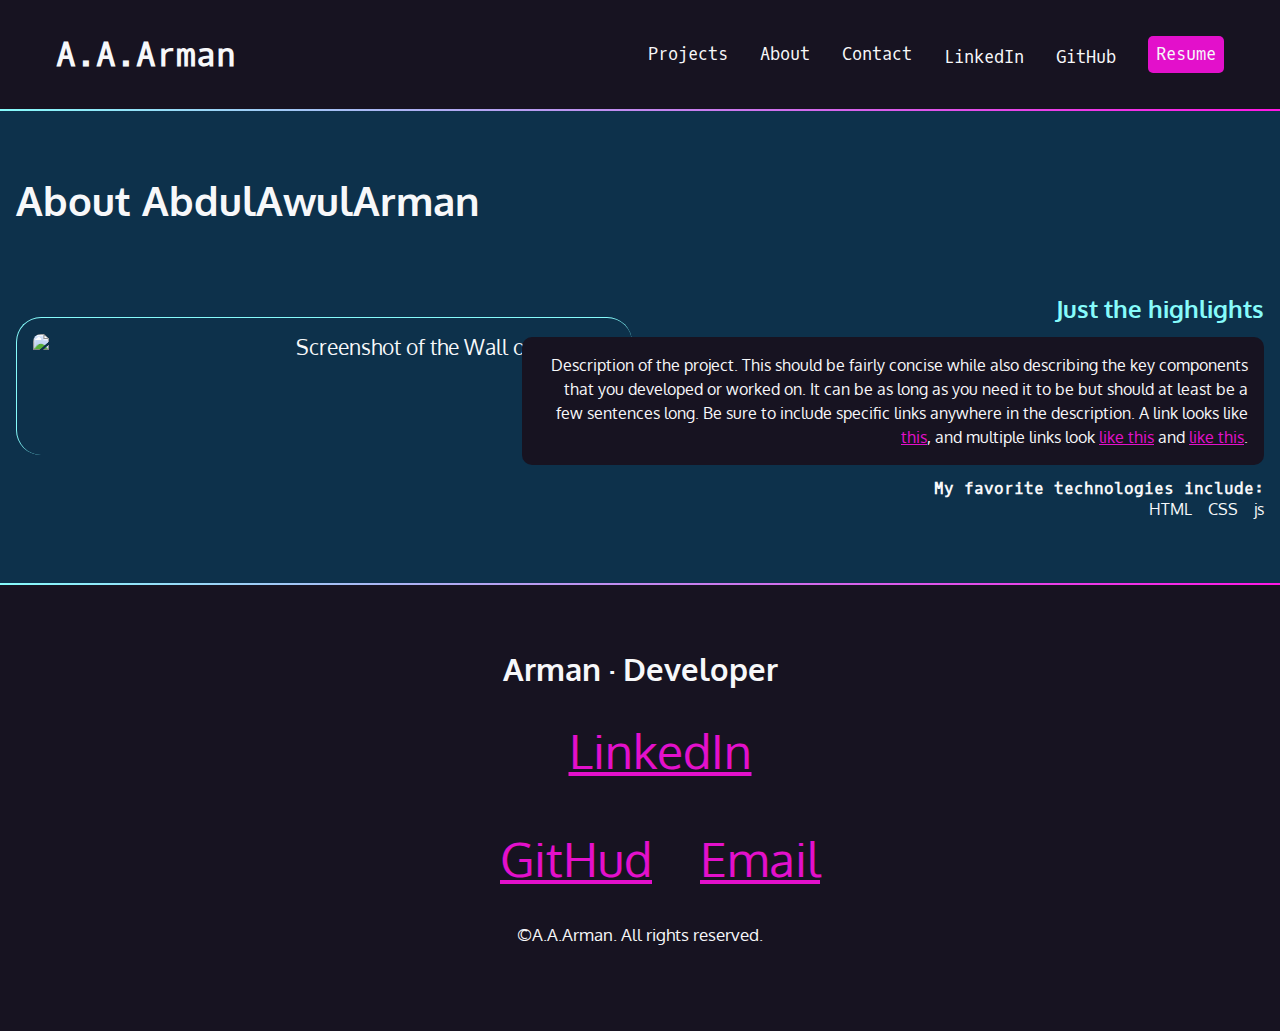
==== about_page.html @ c034ca2e "update about page" ====
<!DOCTYPE html>
<html lang="en">

<head>
    <meta charset="UTF-8">
    <meta name="viewport" content="width=device-width, initial-scale=1.0">
    <!-- google font -->
  <link rel="preconnect" href="https://fonts.googleapis.com" />
  <link rel="preconnect" href="https://fonts.gstatic.com" crossorigin />
  <link href="https://fonts.googleapis.com/css2?family=Oxygen&family=Oxygen+Mono&display=swap" rel="stylesheet" />
    <!-- fontawesome cdn -->
    <link rel="stylesheet" href="https://cdnjs.cloudflare.com/ajax/libs/font-awesome/6.5.1/css/all.min.css"
        integrity="sha512-DTOQO9RWCH3ppGqcWaEA1BIZOC6xxalwEsw9c2QQeAIftl+Vegovlnee1c9QX4TctnWMn13TZye+giMm8e2LwA=="
        crossorigin="anonymous" referrerpolicy="no-referrer" />
         <!-- style sheet -->
    <link rel="stylesheet" href="style.css">
    <title>About Me</title>
</head>

<body>
    <!-- navbar section -->
    <nav>
        <ul>
            <li>
                <h1><a href="/index.html"><span class="fa-solid fa-code"></span> <span>A.A.Arman</span></a></h1>
            </li>
            <li><a href="#">Projects</a></li>
            <li><a href="#">About</a></li>
            <li><a href="#">Contact</a></li>
            <li><a href="#"><span aria-hidden="true" class="fa-brands fa-linkedin"></span> <span
                        class="sr-only">LinkedIn</span></a></li>
            <li><a href="#"><span aria-hidden="true" class="fa-brands fa-github"></span><span
                        class="sr-only">GitHub</span></a></li>
            <li><a class="button" href="#">Resume</a></li>
        </ul>
    </nav>

    <!-- the gradient line -->
    <div class="line"></div>

    <!-- about section start here -->
    <div class="project-div">
        <div class="for-width">
        <section id="project">
            <h2>About AbdulAwulArman</h2>
            <div>

                <article>

                    <div class="project-text">
                        <h3>Just the highlights</h3>

                        <p>Description of the project. This should be fairly concise while
                            also describing the key components that you developed or worked
                            on. It can be as long as you need it to be but should at least be
                            a few sentences long. Be sure to include specific links anywhere
                            in the description. A link looks like
                            <a href="https://frontendmasters.github.io/grid-flexbox-v2/">this</a>, and multiple links
                            look <a href="#">like this</a> and
                            <a href="#">like this</a>.
                        </p>
                        <h4>My favorite technologies include:</h4>
                        <ul>
                            <li>HTML</li>
                            <li>CSS</li>
                            <li>js</li>
                        </ul>
                    </div>

                    <img src="https://assets.codepen.io/296057/fem-gettingstartedcss-ch5-1.png"
                        alt="Screenshot of the Wall of Wonder." />
                </article>
        </section>
    </div>
    </div>

    <!-- the gradient line -->
    <div class="line"></div>

    <!-- footer section start here -->
    <footer>
        <h2>Arman &middot; Developer </h2>

        <ul>
            <li>
                <a href="#"><span class="fa-brands fa-linkedin" aria-hidden="true"></span> <span
                        class="sr-only">LinkedIn</span></a>
            </li>
            <li>
                <a href="#"><span class="fa-brands fa-github" aria-hidden="true"></span> <span
                        class="sr-only">GitHud</span></a>
            </li>
            <li>
                <a href="#"><span class="fa-solid fa-envelope" aria-hidden="true"></span> <span
                        class="sr-only">Email</span></a>
            </li>
        </ul>
        <p><small>&copy;A.A.Arman. All rights reserved.</small></p>
    </footer>

</body>

</html>
---- style.css ----
@import url('https://fonts.googleapis.com/css2?family=Noto+Sans:ital,wght@0,100;0,200;0,300;0,400;0,500;0,600;0,700;0,800;0,900;1,100;1,200;1,300;1,400;1,500;1,600;1,700;1,800;1,900&family=Oxygen:wght@300;400;700&family=Playfair+Display:ital,wght@0,400;0,700;0,800;1,900&family=Poppins:ital,wght@0,100;0,200;0,300;0,400;0,500;0,600;0,700;0,800;1,100;1,200;1,300;1,400&family=Young+Serif&display=swap');

:root {
    --black: #171321;
    --dkblue: #0d314b;
    --plum: #4b0d49;
    --hotmag: #ff17e4;
    --magenta: #e310cb;
    --aqua: #86fbfb;
    --white: #f7f8fa;
    --font-size: 1.3rem;
    --mono: "Oxygen mono", monospace;
    --sans:'Oxygen', sans-serif;
  }

  html{
    box-sizing: border-box;
}


*,*::after,*::before{
  box-sizing: inherit;
  /* padding: 0;
  margin: 0; */
  
}

/* give the body and html 100% width and height  */
html,body{
    height: 100%;
    width: 100%;
}

/* remove the default margin and padding */
body {
    font-family:var(--sans);
    background-color: var(--black);
    color:var(--white);
    font-size: var(--font-size);
    margin: 0;
    padding:0;
  }

  h1,h2,h3{
    margin:0;
  }

  a{
    color: var(--magenta);
  }
  
  a:hover{
    color: var(--hotmag);
    text-decoration: none;
  }

  img{
    width: 100%;
  }

  /* navbar section */
  nav{
    font-family: var(--mono);
    font-size: 80%;
    padding: 1rem;
  }

  nav ul{
    list-style-type: none;
    display: flex;
    flex-wrap: wrap;
    justify-content: center;
    align-items: center;
    gap: 2rem;
    padding: 0px;
  }

  nav h1 a{
    font-size: var(--sans);
  }

  nav li:first-child{
    flex-basis: 100%;
    text-align: center;
  }

  nav a{
    color: var(--white);
    text-decoration: none;
    /* we want to full click able area so we give display block */
    display: block;
  }

  nav a:hover{
    color: var(--magenta);
  }

  nav [class*='fa-']{
    /* font size 150% means that add 50% size with base size (100%+50%) */
    font-size: 150%;
    color:var(--aqua )
  }

  nav h1 [class*='fa-']{
    /* font size 150% means that add 50% size with base size (100%+50%) */
    font-size: 100%;
    color:var(--aqua )
  }

  nav a:hover, nav [class*='fa-']:hover{
    color: var(--hotmag);
  }

  .button{
    background-color: var(--magenta);
    padding:.5rem;
    border-radius: 5px;
  }

  .button:hover{
    color:white;
  }



  /* intro section */
  #intro{
      padding:4rem 1rem 10rem .5rem;
      max-width: 1200px;
      margin:0 auto;
  }

  #intro p{
    font-size: 1rem;
    

  }

  .name{
    font-family:var(--mono);
  }

  .name span{
    display: block;
    color: aqua;
    font-size: 4rem;
    font-family: var(--sans);
  }

  #intro h2{
    font-size: 4rem;
    font-weight: normal;
  }

  /* project section start here */
  .project-div{
    background-color: var(--dkblue);
  }

  #project{
    padding: 4rem 1rem;
  }

  #project h2{
    font-size: 2.5rem;
    margin-bottom:calc(2.5rem*1.5) ;
    
  }

  #project h3{
    color: var(--aqua);
  }

  #project h4{
    font-size: 1rem;
    font-family: var(--mono);
    margin: 0;
  }

  #project p{
    background-color:var(--black) ;
    padding: 1rem;
    border-radius: 10px;
    margin: .8rem 0;
    font-size: 1rem;
    line-height: 1.5;
  }

  #project ul {
    list-style: none;
     display: flex;
     gap: 1rem;
     padding: 0;
     margin: 0;
     flex-flow: row wrap;
     justify-content: flex start;
     font-size: 1rem;
  }

  #project img{
    margin: 2rem 0 4rem 0;
    border-top: 1px solid var(--aqua);
    border-left: 1px solid var(--aqua);
    border-radius: 25px;
    padding:1rem;
  }

  /* contact section start here */
 .contact-div{
  background-color: var(--plum);
 }

 #contact {
  width: 400px;
  
  text-align: center;
  font-family:var(--sans);
  padding: 2rem 0;
  margin: 0 auto;
 }

 #contact p:first-child{
  font-weight:bold;
  font-size: 2rem;
 }

 #contact  a{
   color: var(--white);
   background-color: var(--magenta);
   text-decoration: none;
   padding: .5rem;
   border-radius: 6px;
   font-family: var(--mono);
   word-spacing: 2px;
   margin: 1rem 0;
   display: inline-block;
 }

 #contact a:hover{
  background-color: var(--hotmag);
 }

 /* footer start here */ 
 footer ul{
  list-style: none;
 }
 footer{
  padding: 4rem 0;
  text-align: center;
 }

 footer ul{
  width: 400px;
  display: flex;
  margin: 2rem auto;
  justify-content: center;
  gap: 3rem;
  font-size: 3rem;
  flex-flow: row wrap;

 }

 footer li a [class*='fa-']{
   font-size: 3rem;
 }


 .line{
  background: rgb(134,251,251);
background: linear-gradient(90deg, rgba(134,251,251,1) 0%, rgba(134,251,251,1) 0%, rgba(255,23,228,1) 100%);
  height: 2px;
 }


 @media  all and (min-width:850px) {

  nav{
    max-width: 1200px;
    margin:0 auto;
  }
  
  nav ul li:first-child{
    flex-basis:auto;
    text-align: left;
    margin-right:auto ;
  }

  
 }

 @media all and (min-width:550px) {
  
  article{
    display: grid;
    grid-template-columns: repeat(10,1fr);
    gap: 1rem;
    text-align: right;
  }

  article img{
    grid-column: 1/6;
    grid-row: 1/2;
  }

  article div{
    grid-column: 5/11;
    order: 2;
    grid-row: 1/2;
    text-align: right;
    margin-top: .5rem;
  }
  #project ul{
    justify-content: flex-end;
  }

  
 }
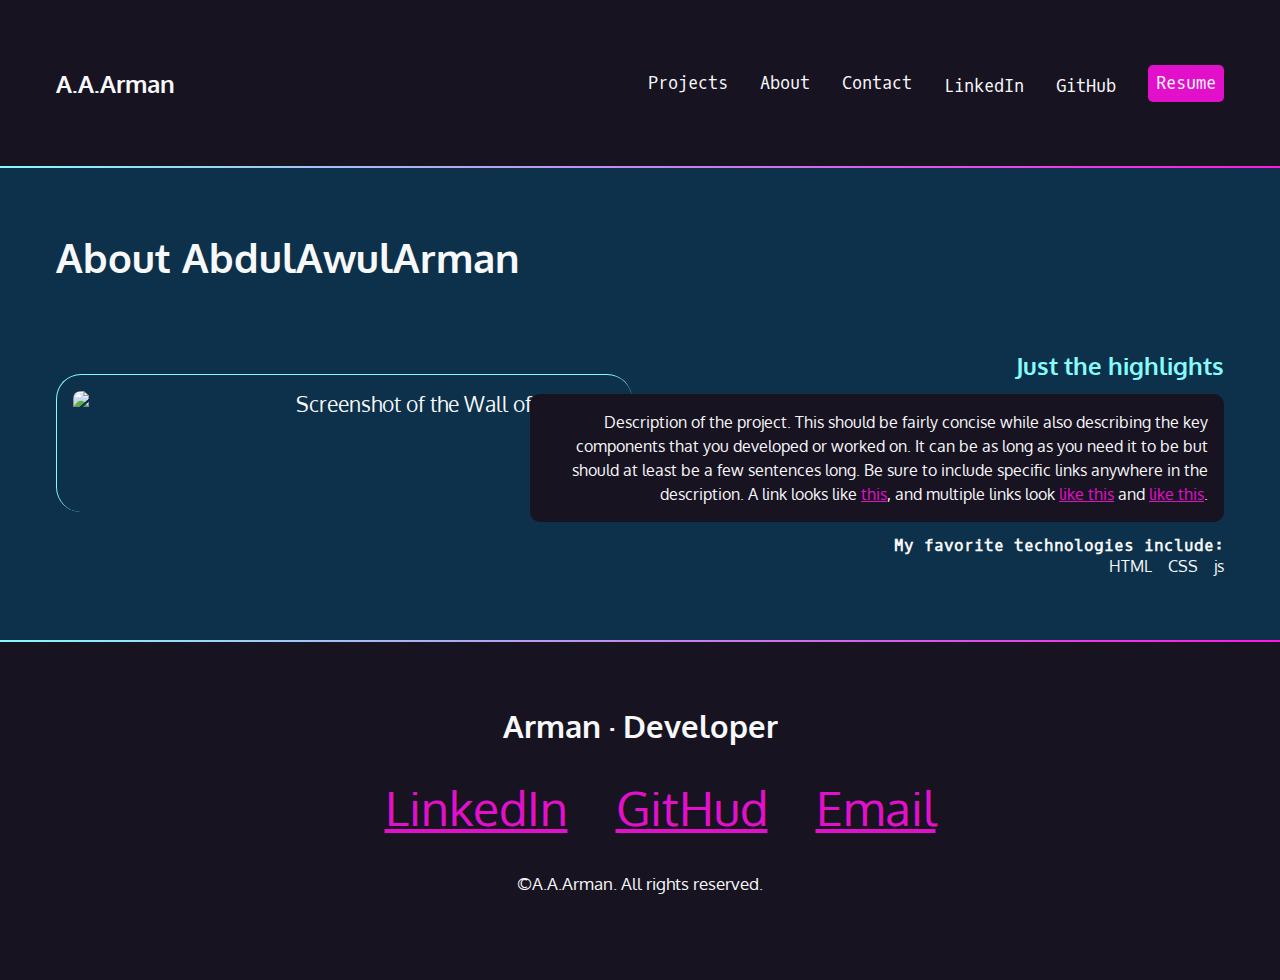
==== commit ac5af629: "fix some issue with responsiveness" ====
--- a/about_page.html
+++ b/about_page.html
@@ -22,7 +22,7 @@
     <nav>
         <ul>
             <li>
-                <h1><a href="/index.html"><span class="fa-solid fa-code"></span> <span>A.A.Arman</span></a></h1>
+                <h1><a href="index.html"><span class="fa-solid fa-code"></span> <span>A.A.Arman</span></a></h1>
             </li>
             <li><a href="#">Projects</a></li>
             <li><a href="#">About</a></li>
@@ -100,4 +100,4 @@
 
 </body>
 
-</html>+</html>
--- a/style.css
+++ b/style.css
@@ -1,5 +1,3 @@
-
-@import url('https://fonts.googleapis.com/css2?family=Noto+Sans:ital,wght@0,100;0,200;0,300;0,400;0,500;0,600;0,700;0,800;0,900;1,100;1,200;1,300;1,400;1,500;1,600;1,700;1,800;1,900&family=Oxygen:wght@300;400;700&family=Playfair+Display:ital,wght@0,400;0,700;0,800;1,900&family=Poppins:ital,wght@0,100;0,200;0,300;0,400;0,500;0,600;0,700;0,800;1,100;1,200;1,300;1,400&family=Young+Serif&display=swap');
 
 :root {
     --black: #171321;
@@ -11,7 +9,7 @@
     --white: #f7f8fa;
     --font-size: 1.3rem;
     --mono: "Oxygen mono", monospace;
-    --sans:'Oxygen', sans-serif;
+    --sans: "Oxygen", sans-serif;
   }
 
   html{
@@ -40,6 +38,7 @@
     font-size: var(--font-size);
     margin: 0;
     padding:0;
+    /* width: 350px; */
   }
 
   h1,h2,h3{
@@ -63,7 +62,7 @@
   nav{
     font-family: var(--mono);
     font-size: 80%;
-    padding: 1rem;
+    padding: 3rem 1rem;
   }
 
   nav ul{
@@ -77,7 +76,9 @@
   }
 
   nav h1 a{
-    font-size: var(--sans);
+    font-family: var(--sans);
+    font-size: 1.5rem;
+    /* background-color: red; */
   }
 
   nav li:first-child{
@@ -157,9 +158,11 @@
   .project-div{
     background-color: var(--dkblue);
   }
+ 
 
   #project{
     padding: 4rem 1rem;
+    width: 100%;
   }
 
   #project h2{
@@ -212,11 +215,11 @@
  }
 
  #contact {
-  width: 400px;
+  width: 350px;
   
   text-align: center;
   font-family:var(--sans);
-  padding: 2rem 0;
+  padding: 4rem 0;
   margin: 0 auto;
  }
 
@@ -251,7 +254,7 @@
  }
 
  footer ul{
-  width: 400px;
+  width: 100%;
   display: flex;
   margin: 2rem auto;
   justify-content: center;
@@ -291,6 +294,10 @@
 
  @media all and (min-width:550px) {
   
+  .for-width{
+    width: 1200px;
+    margin: 0 auto;
+  }
   article{
     display: grid;
     grid-template-columns: repeat(10,1fr);
@@ -299,6 +306,7 @@
   }
 
   article img{
+    order: 1;
     grid-column: 1/6;
     grid-row: 1/2;
   }
@@ -314,5 +322,19 @@
     justify-content: flex-end;
   }
 
+  #project article .reverse-text{
+    /* background-color: red; */
+    text-align: left;
+    order: 1;
+    grid-column:1/7 ;
+    z-index: 10;
+  }
+  #project article .reverse-text ul{
+    justify-content: flex-start;
+  }
+  #project article .reverse-img{
+    grid-column: 6/11;
+  }
+
   
  }